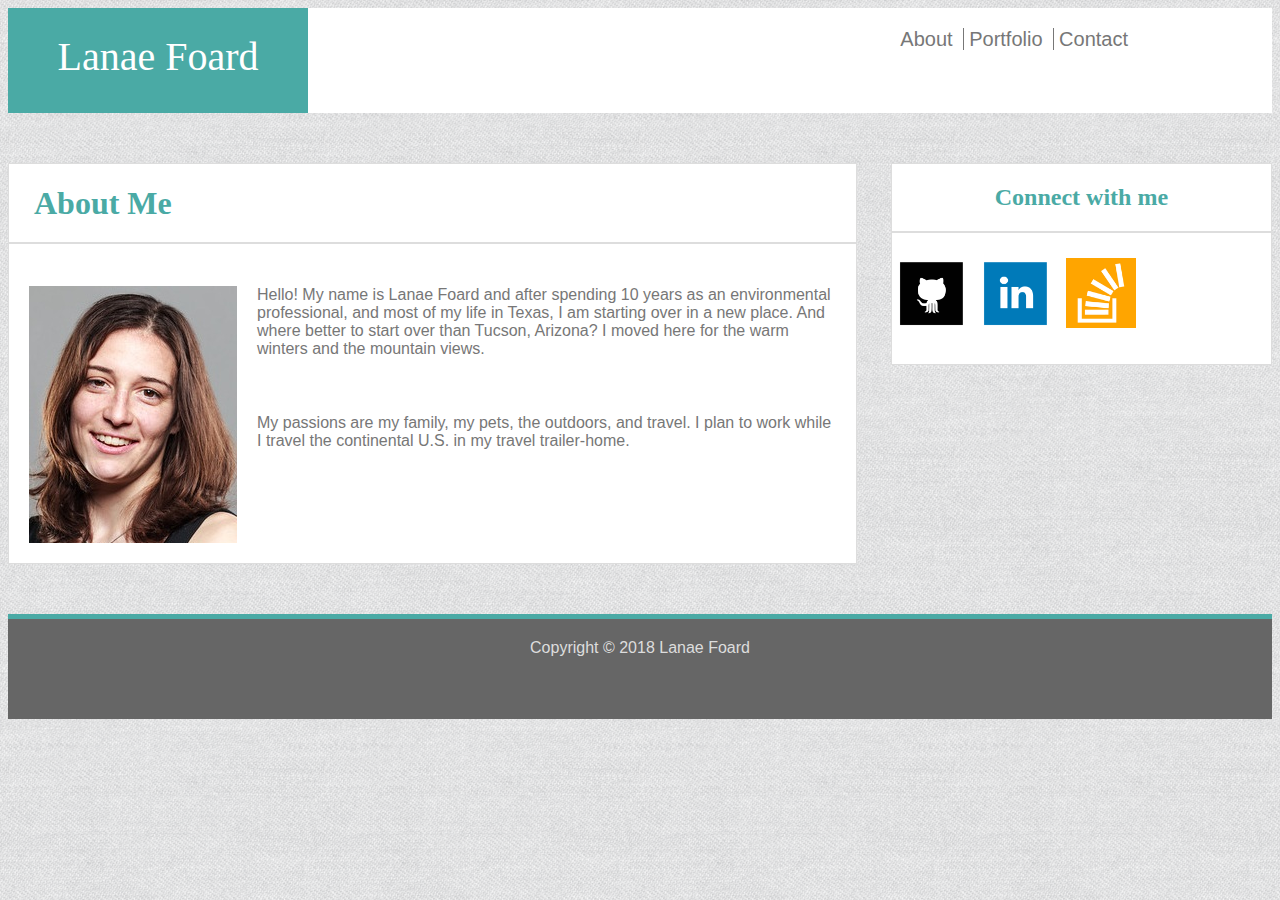
==== index.html @ 9d774efa "adding files" ====
<!DOCTYPE html>
<html>
<head>
	<title>Lanae's Site</title>
	
	<link rel="stylesheet" type="text/css" href="assets/css/style.css">
	<meta name="viewport" content="width=device-width, initial-scale=1">
</head>
<body>
	<div id="content1" class="clearfix">
	<header class="georgia">Lanae Foard</header>

		<nav> 
			
				<a class="nav2" href="index.html">About</a>
				<a class="nav2" href="portfolio.html">Portfolio</a>
				<a class="nav2" href="contact.html">Contact</a>

			
		</nav>
	</div>
	<div id="content2" class="clearfix">
		<section>
			<h1 class="main">About Me</h1>

			<img id="bio-image" src="assets/images/headshot2.1.jpg" alt="Lanae Foard">

			<p>Hello! My name is Lanae Foard and after spending 10 years as an environmental professional, and most of my life in Texas, I am starting over in a new place. And where better to start over than Tucson, Arizona? I moved here for the warm winters and the mountain views. </p>

			<p>My passions are my family, my pets, the outdoors, and travel. I plan to work while I travel the continental U.S. in my travel trailer-home.</p>

		</section>

		<aside>
			<h2 class="aside">Connect with me</h2>
			<ul>
				<li class="connect"><a href="https://naeslayer.github.io" target="_blank"><img class="icons" src="assets/images/GitHub.png"></a></li> 

				<li class="connect"><a href="https://www.linkedin.com/in/lanae-foard-7a039592/" target=_blank"><img class="icons" src="assets/images/linkedin.png"></a></li>

				<li class="connect"><a href="https://stackoverflow.com/users/9191196/lanaefoard" target="_blank"><img class="icons" src="assets/images/stack-overflow.png"></a></li>
			</ul>

		</aside>
	</div>
	


<footer>Copyright &copy 2018 Lanae Foard</footer>
</body>

</html>
---- assets/css/style.css ----
body {
	
	font-family: 'Arial', 'Helvetica Neue', Helvetica, sans-serif;
	background-image: url(../images/45degree_fabric.png);
}



#content1  {
	width: 100%;
	margin: 0 auto;
	background-image: none;
	background: #ffffff;

}
#content2 {
	width: 100%;
	margin: 0 auto;
	padding-top: 50px;
	padding-bottom: 50px;
}

.absolute {
	
	background:  #4aaaa5;
	color: #ffffff;
	position: absolute;
	height: 50px;
	text-align: center;
	width: 275px;
	left: 25px;
	bottom: 25px;
	float: left;
	padding-top: 10px;
	font-size: 24px;
	font-family: 'Georgia', Times, Times New Roman, serif;
	
}

.relative {
	
	position: relative;
	margin-bottom: 20px;
	float: left;
}
	



header {
	height: 80px;
	font-size: 40px;
	text-align: center;
	background: #4aaaa5;
	width: 300px;
	padding-top: 25px;
	float: left;
	color: #ffffff;
	font-family: 'Georgia', Times, Times New Roman, serif;
}
nav {
	height: 80px;
	font-size: 20px;
	text-align: center;
	width: 40%;
	float: right;
	padding-top: 20px;

}
section {
	float: left;
	width: 67%;
	border: 1px solid #dddddd;
	background: #ffffff;
	
}

form {
	
	padding-left: 20px;
	padding-right: 20px;
	padding-bottom: 20px;
	color: #777777;
	line-height: 2;


}
p {
	padding: 20px;
	color: #777777
	
}
aside {
	width: 30%;
	border: 1px solid #dddddd;
	background: #ffffff;
	height: 200px;
	float: right;

}

footer {
	height: 80px;
	background: #666666;
	font-size: 16px;
	text-align: center;
	border-top: 5px solid #4aaaa5;
	padding-top: 20px;
	color: #dddddd;

}


.main {
	color: #4aaaa5;
	font-family: 'Georgia', Times, Times New Roman, serif;
	border-bottom: 2px solid #dddddd;
	padding-left: 25px;
	padding-bottom: 20px;

}

.aside {
	color: #4aaaa5;
	font-family: 'Georgia', Times, Times New Roman, serif;
	border-bottom: 2px solid #dddddd;
	text-align: center;
	padding-bottom: 20px;

}

.nav2 {
	display: inline;
	border-right: 1px solid #777777;
	padding-right: 10px;
	text-decoration: none;
	color: #777777;



}





.nav2:hover {
	color: #111;
}

ul {
	list-style-type: none;
	margin: 0;
	padding: 0;

} 

.nav2:last-child {
	border-right: none;

}

.icons {
	
	padding: 5px;
	width: 70px;
	height: 70px;
}
.connect {
	display: inline;

	
}

.clearfix::after {
	content: "";
	clear: both;
	display: table;
}

#bio-image {
	float: left;
	padding: 20px;
}

 input {
   width: 90%;
   height: 25px;

 }
.submit {
	width: 115px;
	height: 40px;
	background: #4aaaa5;
	color: #ffffff;
	font-size: 20px;
	border: none;
 }

 .portfolio-image {
 	width: 275px;
 	padding: 25px;


 }
@media screen and (max-width: 980px) {
section {
		width: 60%;
	}
	aside {
		width: 35%;
	}




@media screen and (max-width: 768px) {
	section {
		width: 100%;
	}
	aside {
		width: 100%;
	}

@media screen and (max-width: 640px) {
 
 header {
 	width: 100%;
 	
  }
nav {
	width: 100%;
	
}



}
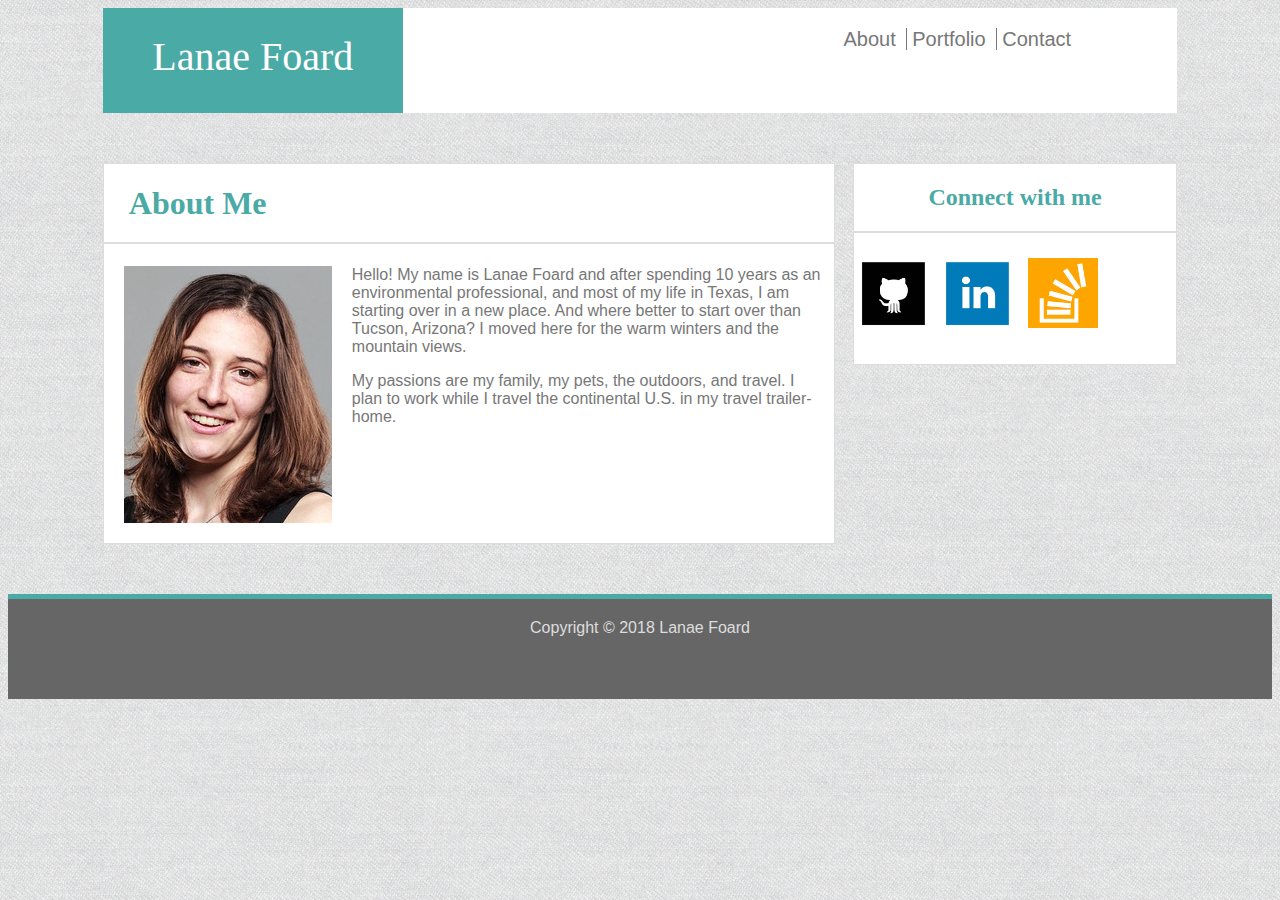
==== commit 49f781ab: "final changes" ====
--- a/index.html
+++ b/index.html
@@ -22,9 +22,9 @@
 	<div id="content2" class="clearfix">
 		<section>
 			<h1 class="main">About Me</h1>
-
+			
 			<img id="bio-image" src="assets/images/headshot2.1.jpg" alt="Lanae Foard">
-
+			
 			<p>Hello! My name is Lanae Foard and after spending 10 years as an environmental professional, and most of my life in Texas, I am starting over in a new place. And where better to start over than Tucson, Arizona? I moved here for the warm winters and the mountain views. </p>
 
 			<p>My passions are my family, my pets, the outdoors, and travel. I plan to work while I travel the continental U.S. in my travel trailer-home.</p>
@@ -34,11 +34,13 @@
 		<aside>
 			<h2 class="aside">Connect with me</h2>
 			<ul>
+				
 				<li class="connect"><a href="https://naeslayer.github.io" target="_blank"><img class="icons" src="assets/images/GitHub.png"></a></li> 
 
-				<li class="connect"><a href="https://www.linkedin.com/in/lanae-foard-7a039592/" target=_blank"><img class="icons" src="assets/images/linkedin.png"></a></li>
+				<li class="connect"><a href="https://www.linkedin.com/in/lanae-foard-7a039592/" target="_blank"><img class="icons" src="assets/images/linkedin.png"></a></li>
 
 				<li class="connect"><a href="https://stackoverflow.com/users/9191196/lanaefoard" target="_blank"><img class="icons" src="assets/images/stack-overflow.png"></a></li>
+				
 			</ul>
 
 		</aside>
--- a/assets/css/style.css
+++ b/assets/css/style.css
@@ -7,14 +7,14 @@
 
 
 #content1  {
-	width: 100%;
+	width: 85%;
 	margin: 0 auto;
 	background-image: none;
 	background: #ffffff;
 
 }
 #content2 {
-	width: 100%;
+	width: 85%;
 	margin: 0 auto;
 	padding-top: 50px;
 	padding-bottom: 50px;
@@ -69,7 +69,7 @@
 }
 section {
 	float: left;
-	width: 67%;
+	width: 68%;
 	border: 1px solid #dddddd;
 	background: #ffffff;
 	
@@ -86,8 +86,9 @@
 
 }
 p {
-	padding: 20px;
-	color: #777777
+	padding-right: 10px;
+	color: #777777;
+	padding-left: 10px;
 	
 }
 aside {
@@ -165,6 +166,7 @@
 	padding: 5px;
 	width: 70px;
 	height: 70px;
+	max-width: 100%;
 }
 .connect {
 	display: inline;
@@ -180,8 +182,11 @@
 
 #bio-image {
 	float: left;
-	padding: 20px;
-}
+	padding-left: 20px;
+	padding-right: 20px;
+	padding-bottom: 20px;
+}
+
 
  input {
    width: 90%;
@@ -203,6 +208,8 @@
 
 
  }
+
+ 
 @media screen and (max-width: 980px) {
 section {
 		width: 60%;
@@ -211,7 +218,7 @@
 		width: 35%;
 	}
 
-
+}
 
 
 @media screen and (max-width: 768px) {
@@ -221,7 +228,14 @@
 	aside {
 		width: 100%;
 	}
-
+	 header {
+ 	width: 100%;
+ 	
+  }
+nav {
+	width: 100%;
+}
+}
 @media screen and (max-width: 640px) {
  
  header {
@@ -232,7 +246,9 @@
 	width: 100%;
 	
 }
-
-
-
-}+#bio-image {
+	float: none;
+	object-fit: cover;
+	height: 400px;
+}
+}
